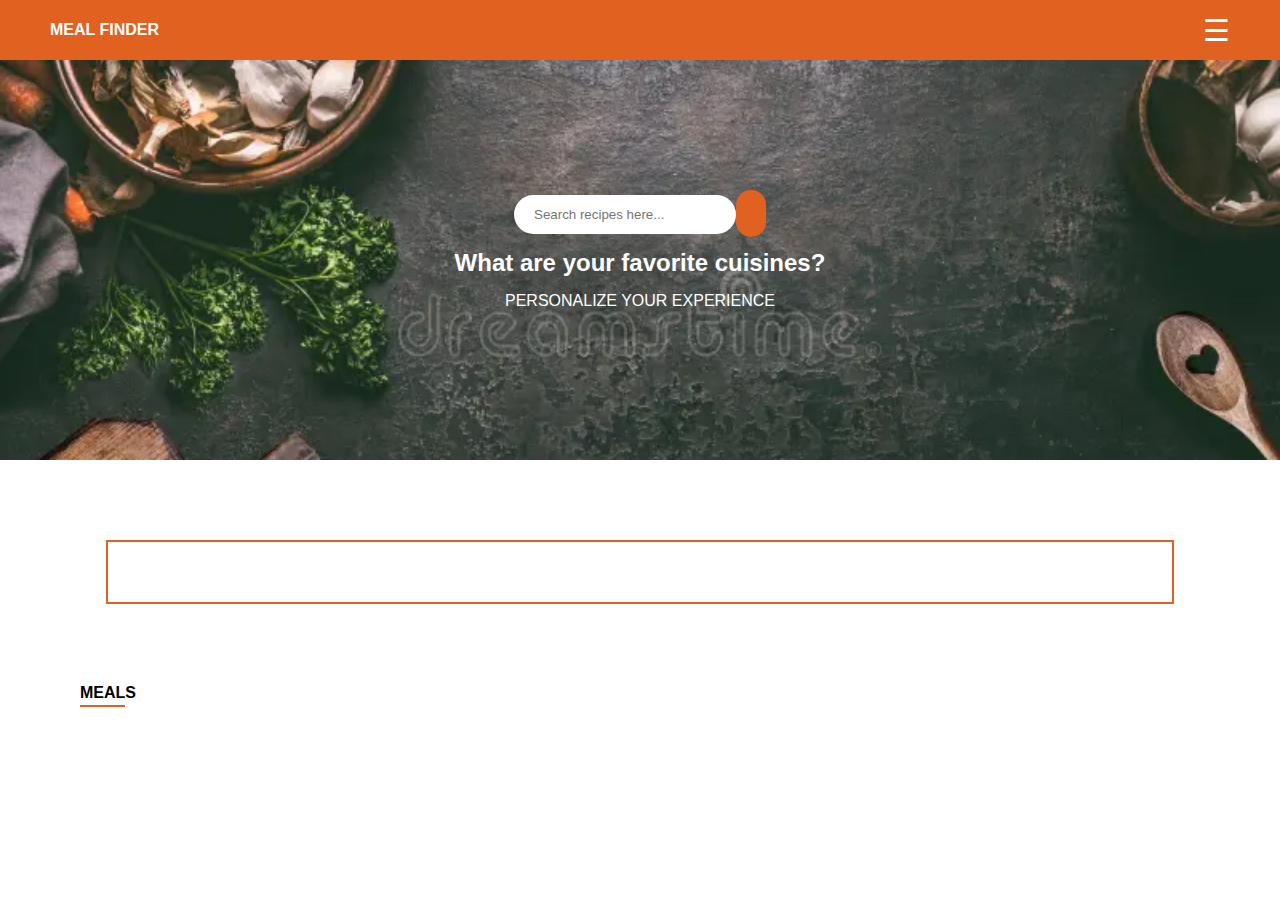
==== category.html @ 770f64a1 "upadted categories and meals" ====
<!DOCTYPE html>
<html lang="en">
<head>
    <meta charset="UTF-8">
    <meta name="viewport" content="width=device-width, initial-scale=1.0">
    <title>Categories-Click</title>
    <link rel="stylesheet" href="style.css">
    <link rel="stylesheet" href="https://cdnjs.cloudflare.com/ajax/libs/font-awesome/6.6.0/css/all.min.css" integrity="sha512-Kc323vGBEqzTmouAECnVceyQqyqdsSiqLQISBL29aUW4U/M7pSPA/gEUZQqv1cwx4OnYxTxve5UMg5GT6L4JJg==" crossorigin="anonymous" referrerpolicy="no-referrer" />
</head>
<body>
    <header>
        <div class="navbar">
            <div class="home">
                <i class="fa-solid fa-utensils"></i>
                MEAL FINDER
            </div>
            <div>
                <div id="menu-btn">
                    <span>&#9776;</span>
                </div>
                <nav id="side-menu">
                    <div id="close-btn">&times;</div>
                    <ul>
                        <li><a href="#">Beef</a></li>
                        <li><a href="#">Chicken</a></li>
                        <li><a href="#">Dessert</a></li>
                        <li><a href="#">Lamb</a></li>
                        <li><a href="#">Miscellneous</a></li>
                        <li><a href="#">Pasta</a></li>
                        <li><a href="#">Pork</a></li>
                        <li><a href="#">Seafood</a></li>
                        <li><a href="#">Side</a></li>
                        <li><a href="#">Starter</a></li>
                        <li><a href="#">Vegan</a></li>
                        <li><a href="#">Vegetarian</a></li>
                        <li><a href="#">Breakfast</a></li>
                        <li><a href="#">Goat</a></li>
                    </ul>
                </nav>
            </div>
        </div>
    </header>

    <div class="banner">
        <div>
            <input type="text" placeholder="Search recipes here..." class="ban-input">
            <i class="fa-solid fa-magnifying-glass"></i>
            <h2 class="ban-text">What are your favorite cuisines?</h2>
            <p class="ban-text">PERSONALIZE YOUR EXPERIENCE</p>
        </div>
    </div>

    
    
    <div class="categories-details">
        <div>
            <h4 class="category-name"></h4>
            <p class="description"></p>
        </div>
    </div>

    <div class="items-list">
        <h4 class="categ-head"><span class="underline">MEAL</span>S</h4>
        <div id="meal-items" class="meal-items">
            <!-- Meals will be dynamically inserted here -->
        </div>
    </div>
    
    <script src="script.js"></script>
</body>
</html>
---- style.css ----
* {
    margin: 0px;
    font-family:Arial, Helvetica, sans-serif;
    border: border-box;
}
.navbar {
    display: flex;
    justify-content: space-between;
    align-items: center;
    background-color: #e16120;
    color: white;
    height: 60px;
}
.home {
    margin-left: 50px;
    font-weight: bolder;
    
}
#menu-btn {
    margin-right: 50px;
    font-size: 30px;
    cursor: pointer;
}
#side-menu {
    height: 80%;
    width: 0;
    position: fixed;
    top: 0;
    right: 0;
    background-color: white;
    overflow-x: hidden;
    transition: 0.5s;
    padding-top: 60px;
}
#side-menu a {
    padding: 10px;
    text-decoration: none;
    font-size: 15px;
    color: grey;
    display: block;
    transition: 0.3s;
}
#close-btn {
    position: absolute;
    top: 10px;
    right: 20px;
    font-size: 35px;
    color: #e16120;
    cursor: pointer;
}

.banner {
    background-image: url(./images/cooking-image.webp);
    background-repeat: no-repeat;
    background-size:cover;
    width: 100%;
    height: 400px;
    display: flex;
    justify-content: center;
    align-items: center;
    text-align: center;
}
.ban-input {
    width: 190px;
    padding: 12px;
    padding-left: 20px;
    border-radius: 20px;
    border: 0px;
}
.fa-magnifying-glass {
    padding: 15px;
    background-color: #e16120;
    color: white;
    border-radius: 30px;
}
.ban-input, .ban-text {
    margin-bottom: 15px;
}
.ban-text {
    color: white;
}


.categ {
    margin-top: 50px;
    margin-left: 50px;
}
.categ-head .underline {
    padding-bottom: 3px;
    border-bottom: 2px solid #e16120;  
    display: inline-block;  
    margin-bottom: 30px;        
}
.categ-items {
    display: grid;
    grid-template-columns: repeat(5, 1fr);
    gap: 10px;
    margin-bottom: 100px;
}
.categ-items img {
    width: 220px;
    box-shadow: 0 4px 8px rgba(0, 0, 0, 0.2); 
    transition: transform 0.3s ease; 
    border-radius: 8px; 
}





.categories-details {
    margin-top: 80px;
    border: 2px solid #e16120;
    width: 80%;
    display: flex;
    /* justify-content: center; */
    /* align-items: center; */
    padding: 20px;
    /* Center the div horizontally */
    margin-left: auto;
    margin-right: auto;
}
.category-name {
    color: #e16120;
    margin-bottom: 20px;
}
.description {
    color: black;
}

.items-list {
    margin-top: 80px;
}
.categ-head {
    margin-left: 80px;
}
.meal-items {
    display: flex;
    flex-wrap: wrap;
    gap: 20px;
    justify-content: center;
}
.meal {
    width: 200px;
    border: 1px solid #ddd;
    border-radius: 10px;
    padding: 10px;
    text-align: center;
    transition: transform 0.3s ease;
}
.meal img {
    width: 100%;
}
.meal:hover {
    transform: scale(1.05);
}
.meal-name {
    margin-top: 10px;
    font-size: 18px;
    font-weight: bold;
}
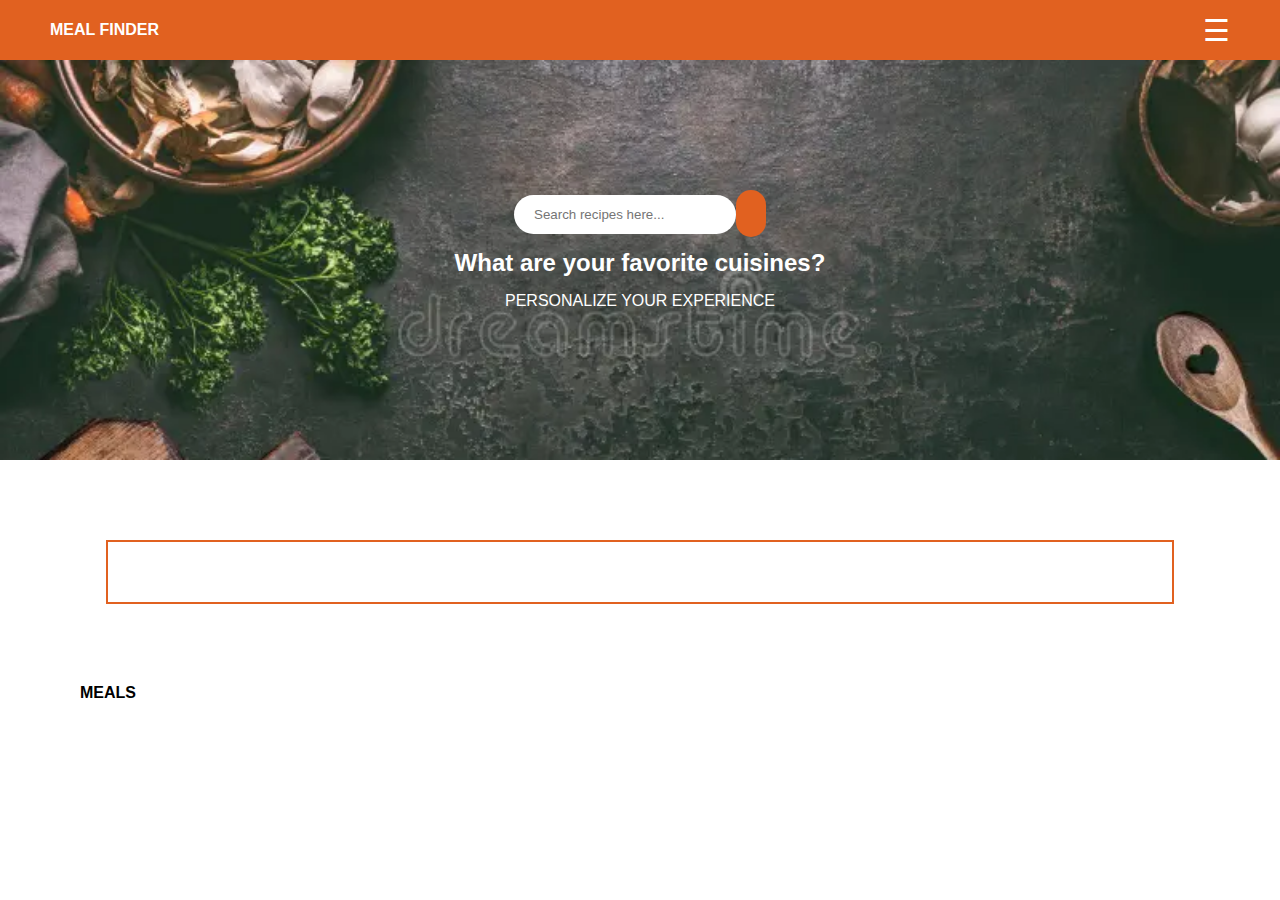
==== commit 9c1cc54e: "Updated home page" ====
--- a/category.html
+++ b/category.html
@@ -12,7 +12,7 @@
         <div class="navbar">
             <div class="home">
                 <i class="fa-solid fa-utensils"></i>
-                MEAL FINDER
+                <a href="index.html" class="logo">MEAL FINDER</a>
             </div>
             <div>
                 <div id="menu-btn">
@@ -21,20 +21,20 @@
                 <nav id="side-menu">
                     <div id="close-btn">&times;</div>
                     <ul>
-                        <li><a href="#">Beef</a></li>
-                        <li><a href="#">Chicken</a></li>
-                        <li><a href="#">Dessert</a></li>
-                        <li><a href="#">Lamb</a></li>
-                        <li><a href="#">Miscellneous</a></li>
-                        <li><a href="#">Pasta</a></li>
-                        <li><a href="#">Pork</a></li>
-                        <li><a href="#">Seafood</a></li>
-                        <li><a href="#">Side</a></li>
-                        <li><a href="#">Starter</a></li>
-                        <li><a href="#">Vegan</a></li>
-                        <li><a href="#">Vegetarian</a></li>
-                        <li><a href="#">Breakfast</a></li>
-                        <li><a href="#">Goat</a></li>
+                        <li><a href="category.html?category=Beef">Beef</a></li>
+                        <li><a href="category.html?category=Chicken">Chicken</a></li>
+                        <li><a href="category.html?category=Dessert">Dessert</a></li>
+                        <li><a href="category.html?category=Lamb">Lamb</a></li>
+                        <li><a href="category.html?category=Miscellaneous">Miscellaneous</a></li>
+                        <li><a href="category.html?category=Pasta">Pasta</a></li>
+                        <li><a href="category.html?category=Pork">Pork</a></li>
+                        <li><a href="category.html?category=Seafood">Seafood</a></li>
+                        <li><a href="category.html?category=Side">Side</a></li>
+                        <li><a href="category.html?category=Starter">Starter</a></li>
+                        <li><a href="category.html?category=Vegan">Vegan</a></li>
+                        <li><a href="category.html?category=Vegetarian">Vegetarian</a></li>
+                        <li><a href="category.html?category=Breakfast">Breakfast</a></li>
+                        <li><a href="category.html?category=Goat">Goat</a></li>
                     </ul>
                 </nav>
             </div>
--- a/style.css
+++ b/style.css
@@ -15,6 +15,10 @@
     margin-left: 50px;
     font-weight: bolder;
     
+}
+.logo {
+    text-decoration: none;
+    color: white;
 }
 #menu-btn {
     margin-right: 50px;
@@ -49,6 +53,8 @@
     cursor: pointer;
 }
 
+
+
 .banner {
     background-image: url(./images/cooking-image.webp);
     background-repeat: no-repeat;
@@ -81,11 +87,15 @@
 }
 
 
+
 .categ {
     margin-top: 50px;
     margin-left: 50px;
 }
-.categ-head .underline {
+.categ-head {
+    margin-left: 80px;
+}
+#underline {
     padding-bottom: 3px;
     border-bottom: 2px solid #e16120;  
     display: inline-block;  
@@ -102,6 +112,9 @@
     box-shadow: 0 4px 8px rgba(0, 0, 0, 0.2); 
     transition: transform 0.3s ease; 
     border-radius: 8px; 
+}
+.img:hover {
+    transform: scale(1.05);
 }
 
 
@@ -128,11 +141,10 @@
     color: black;
 }
 
+
+
 .items-list {
     margin-top: 80px;
-}
-.categ-head {
-    margin-left: 80px;
 }
 .meal-items {
     display: flex;
@@ -158,4 +170,4 @@
     margin-top: 10px;
     font-size: 18px;
     font-weight: bold;
-}
+}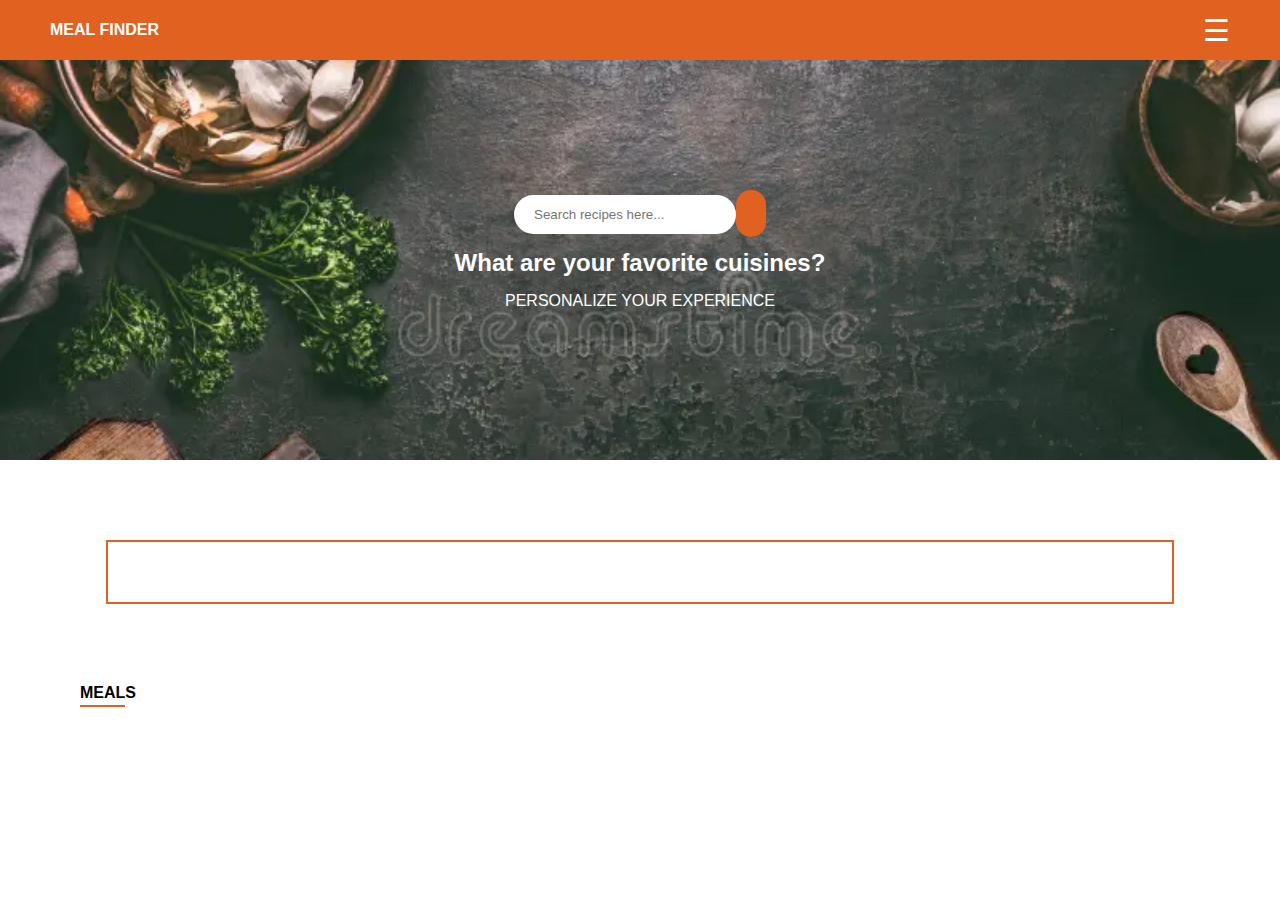
==== commit 11deaad8: "final updates done" ====
--- a/category.html
+++ b/category.html
@@ -3,18 +3,18 @@
 <head>
     <meta charset="UTF-8">
     <meta name="viewport" content="width=device-width, initial-scale=1.0">
-    <title>Categories-Click</title>
+    <title>Categories</title>
     <link rel="stylesheet" href="style.css">
     <link rel="stylesheet" href="https://cdnjs.cloudflare.com/ajax/libs/font-awesome/6.6.0/css/all.min.css" integrity="sha512-Kc323vGBEqzTmouAECnVceyQqyqdsSiqLQISBL29aUW4U/M7pSPA/gEUZQqv1cwx4OnYxTxve5UMg5GT6L4JJg==" crossorigin="anonymous" referrerpolicy="no-referrer" />
 </head>
 <body>
     <header>
         <div class="navbar">
-            <div class="home">
+            <div class="nav-left">
                 <i class="fa-solid fa-utensils"></i>
                 <a href="index.html" class="logo">MEAL FINDER</a>
             </div>
-            <div>
+            <div class="nav-right">
                 <div id="menu-btn">
                     <span>&#9776;</span>
                 </div>
@@ -52,20 +52,25 @@
 
     
     
-    <div class="categories-details">
+
+    <!------------------------- categories description ----------------------------------->
+    <div class="categories-description">
         <div>
             <h4 class="category-name"></h4>
             <p class="description"></p>
         </div>
     </div>
 
-    <div class="items-list">
+
+    <!--------------------------- categories list ------------------------------------------>
+    <div class="categories-list">
         <h4 class="categ-head"><span class="underline">MEAL</span>S</h4>
-        <div id="meal-items" class="meal-items">
+        <div id="categories-items" class="categories-items">
             <!-- Meals will be dynamically inserted here -->
         </div>
     </div>
     
+    
     <script src="script.js"></script>
 </body>
 </html>--- a/style.css
+++ b/style.css
@@ -3,6 +3,10 @@
     font-family:Arial, Helvetica, sans-serif;
     border: border-box;
 }
+
+
+/* --------------------Index file styling-------------------- */
+/* ---------------Header---------------- */
 .navbar {
     display: flex;
     justify-content: space-between;
@@ -11,7 +15,7 @@
     color: white;
     height: 60px;
 }
-.home {
+.nav-left {
     margin-left: 50px;
     font-weight: bolder;
     
@@ -54,7 +58,7 @@
 }
 
 
-
+/* ----------------banner--------------------------- */
 .banner {
     background-image: url(./images/cooking-image.webp);
     background-repeat: no-repeat;
@@ -78,6 +82,7 @@
     background-color: #e16120;
     color: white;
     border-radius: 30px;
+    cursor: pointer;
 }
 .ban-input, .ban-text {
     margin-bottom: 15px;
@@ -86,20 +91,58 @@
     color: white;
 }
 
-
-
-.categ {
+.search-results {
+    display: flex;
+    flex-wrap: wrap;
+    gap: 20px;
+    justify-content: center;
+    margin-top: 20px;
+}
+
+.search-results .meal {
+    width: 200px;
+    border: 1px solid #ddd;
+    border-radius: 10px;
+    padding: 10px;
+    text-align: center;
+    box-shadow: 0 4px 8px rgba(0, 0, 0, 0.2);
+    transition: transform 0.3s ease;
+}
+
+.search-results .meal img {
+    width: 100%;
+    border-radius: 8px;
+}
+
+.search-results .meal:hover {
+    transform: scale(1.05);
+}
+
+.search-results .meal-name {
+    margin-top: 10px;
+    font-size: 18px;
+    color: black;
+}
+
+
+/* -----------------categories-------------------------- */
+.categories {
     margin-top: 50px;
     margin-left: 50px;
 }
 .categ-head {
     margin-left: 80px;
 }
-#underline {
+.underline {
     padding-bottom: 3px;
     border-bottom: 2px solid #e16120;  
     display: inline-block;  
     margin-bottom: 30px;        
+}
+.one {
+    background-color: #e16120;
+    color: white;
+    border: 2px solid black;
 }
 .categ-items {
     display: grid;
@@ -120,8 +163,9 @@
 
 
 
-
-.categories-details {
+/* -----------------------Categories file styling---------------------  */
+/* -----------------categories description------------------ */
+.categories-description {
     margin-top: 80px;
     border: 2px solid #e16120;
     width: 80%;
@@ -142,11 +186,11 @@
 }
 
 
-
-.items-list {
+/* --------------categories list-------------------- */
+.categories-list {
     margin-top: 80px;
 }
-.meal-items {
+.categories-items {
     display: flex;
     flex-wrap: wrap;
     gap: 20px;
@@ -158,7 +202,8 @@
     border-radius: 10px;
     padding: 10px;
     text-align: center;
-    transition: transform 0.3s ease;
+    box-shadow: 0 4px 8px rgba(0, 0, 0, 0.2); 
+    transition: transform 0.3s ease;     
 }
 .meal img {
     width: 100%;
@@ -169,5 +214,143 @@
 .meal-name {
     margin-top: 10px;
     font-size: 18px;
+    color: black !important;
+}
+
+
+
+
+/* -----------------------meal details file styling---------------------- */
+/* ---------------meal bar------------------------ */
+.bar {
+    margin-top: 100px;
+    width: 95%;
+    height: 50px;
+    background-color: #e16120;
+    display: flex;
+    justify-content: left;
+    align-items: center;
+    margin-left: auto;
+    margin-right: auto;
+    color: white;
+}
+.fa-house {
+    margin-left: 50px;
+}
+
+
+/* -------------------meal details-------------------- */
+.meal-container {
+    margin: 50px;
+    box-shadow: 0 20px 40px rgba(0, 0, 0, 0.15);
+    border-radius: 10px;
+    padding: 20px;
+    background-color: #fff;
+}
+
+.meal-head {
+    text-align: center;
+    color: #e16120;
+    margin-bottom: 30px;
+}
+
+.meal-details {
+    display: flex;
+    justify-content: space-between;
+    padding: 20px;
+}
+
+.meal-image img {
+    width: 100%;
+    max-width: 300px;
+    border-radius: 10px;
+    object-fit: cover;
+}
+
+.meal-description {
+    width: 60%;
+}
+
+.meal-source {
+    color: #e16120;
+}
+
+.meal-name {
+    font-size: 28px;
+    color: #e16120;
+    border-bottom: 2px solid #e16120;
+    margin-bottom: 20px;
+}
+
+.meal-info p,
+.meal-tags p {
+    font-size: 16px;
+    margin: 10px 0;
+}
+
+.ingredients-section,
+.measure-section,
+.instructions-section {
+    margin-top: 20px;
+}
+
+.measure-section,
+.instructions-section {
+    padding: 20px;
+}
+
+.measure p,
+.instructions p {
+    font-size: 16px;
+}
+
+.underline {
+    border-bottom: 2px solid #e16120;
+}
+
+.tags-list {
+    color: #e16120;
+}
+
+.div-ingredients {
+    display: grid;
+    grid-template-columns: repeat(3, 1fr);
+    gap: 20px;
+    margin-top: 20px;
+    background-color: #e16120;
+}
+
+.div-ingredients p {
+    /* background-color: #f4f4f4; */
+    padding: 10px;
+    border-radius: 8px;
+    text-align: left;
     font-weight: bold;
-}+    color: white;
+    /* box-shadow: 0 4px 8px rgba(0, 0, 0, 0.1); */
+}
+
+.measure {
+    display: grid;
+    grid-template-columns: repeat(2, 1fr);
+    gap: 20px;
+    margin-top: 20px;
+}
+
+.measure p {
+    padding: 10px;
+    text-align: left;
+    font-weight: bold;
+    color: black;
+}
+
+.instruction {
+    margin-top: 10px;
+    margin-left: 40px;
+    line-height: 1.8;
+}
+
+.instruction li {
+    margin-bottom: 10px;
+}
+
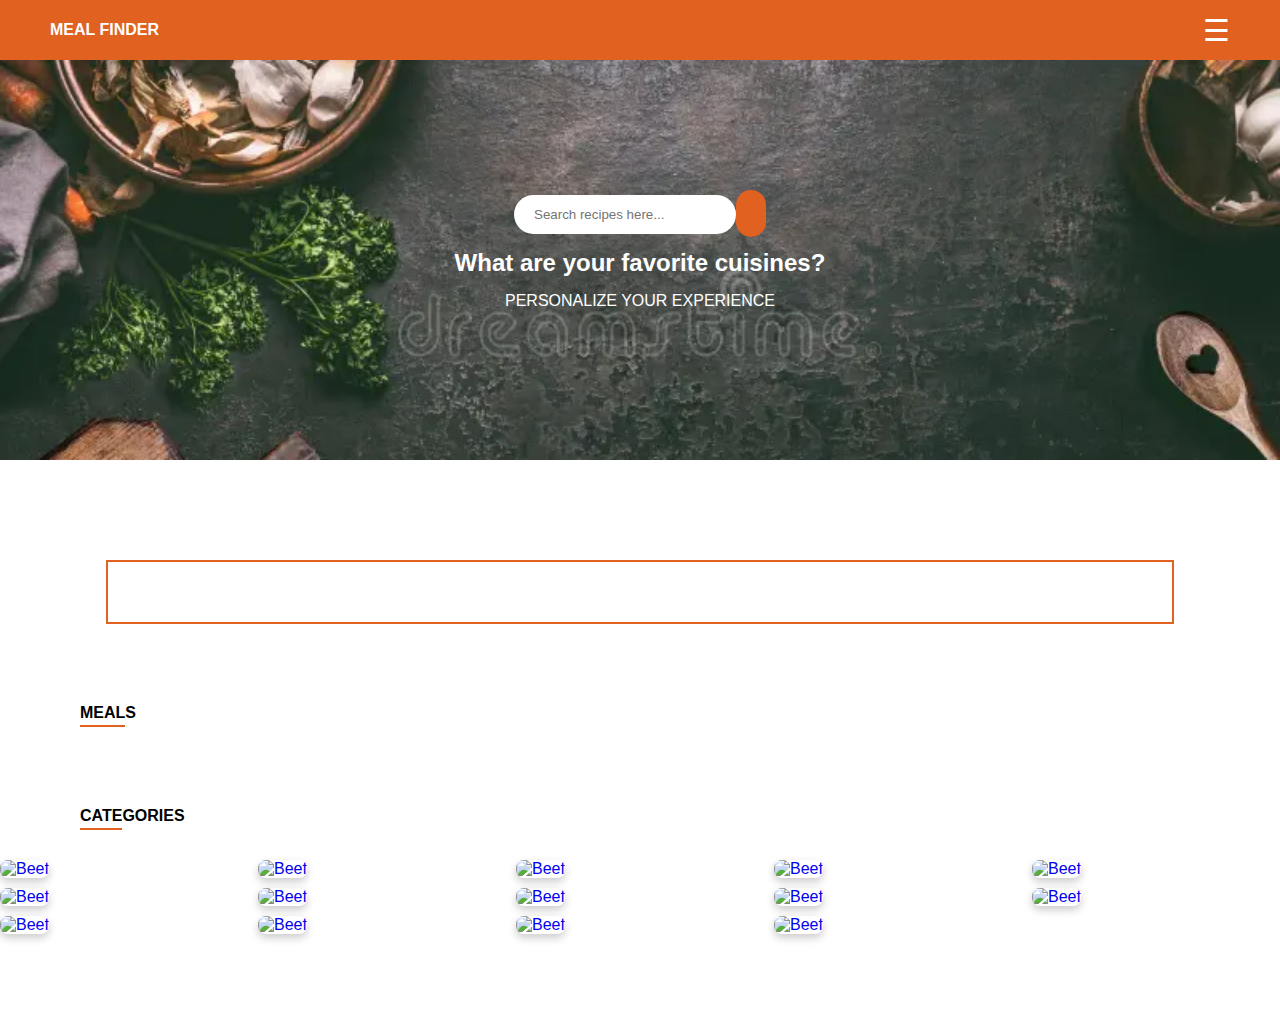
==== commit 486723f8: "final updates done" ====
--- a/category.html
+++ b/category.html
@@ -43,12 +43,14 @@
 
     <div class="banner">
         <div>
-            <input type="text" placeholder="Search recipes here..." class="ban-input">
-            <i class="fa-solid fa-magnifying-glass"></i>
+            <input type="text" placeholder="Search recipes here..." class="ban-input" id="meal-search">
+            <i class="fa-solid fa-magnifying-glass" onclick="searchMeal()"></i> 
             <h2 class="ban-text">What are your favorite cuisines?</h2>
             <p class="ban-text">PERSONALIZE YOUR EXPERIENCE</p>
         </div>
     </div>
+
+    <div id="search-results" class="search-results"></div>
 
     
     
@@ -71,6 +73,54 @@
     </div>
     
     
+    <div class="categories"></div>
+        <h4 class="categ-head"><span class="underline">CATE</span>GORIES</h4>
+        <div class="categ-items">
+            <div>
+                <!-- <p class=".one">Beef</p> -->
+                <a href="category.html?category=Beef"><img class="categ-img" src="" alt="Beef"></a>
+            </div>
+            <div>
+                <a href="category.html?category=Chicken"><img class="categ-img" src="" alt="Beef"></a>
+            </div>
+            <div>
+                <a href="category.html?category=Dessert"><img class="categ-img" src="" alt="Beef"></a>
+            </div>
+            <div>
+                <a href="category.html?category=Lamb"><img class="categ-img" src="" alt="Beef"></a>
+            </div>
+            <div>
+                <a href="category.html?category=Miscellaneous"><img class="categ-img" src="" alt="Beef"></a>
+            </div>
+            <div>
+                <a href="category.html?category=Pasta"><img class="categ-img" src="" alt="Beef"></a>
+            </div>
+            <div>
+                <a href="category.html?category=Pork"><img class="categ-img" src="" alt="Beef"></a>
+            </div>
+            <div>
+                <a href="category.html?category=Seafood"><img class="categ-img" src="" alt="Beef"></a>
+            </div>
+            <div>
+                <a href="category.html?category=Side"><img class="categ-img" src="" alt="Beef"></a>
+            </div>
+            <div>
+                <a href="category.html?category=Starter"><img class="categ-img" src="" alt="Beef"></a>
+            </div>
+            <div>
+                <a href="category.html?category=Vegan"><img class="categ-img" src="" alt="Beef"></a>
+            </div>
+            <div>
+                <a href="category.html?category=Vegetarian"><img class="categ-img" src="" alt="Beef"></a>
+            </div>
+            <div>
+                <a href="category.html?category=Breakfast"><img class="categ-img" src="" alt="Beef"></a>
+            </div>
+            <div>
+                <a href="category.html?category=Goat"><img class="categ-img" src="" alt="Beef"></a>
+            </div>
+        </div>
+    </div>
     <script src="script.js"></script>
 </body>
 </html>--- a/style.css
+++ b/style.css
@@ -3,7 +3,9 @@
     font-family:Arial, Helvetica, sans-serif;
     border: border-box;
 }
-
+a {
+    text-decoration: none;
+}
 
 /* --------------------Index file styling-------------------- */
 /* ---------------Header---------------- */
